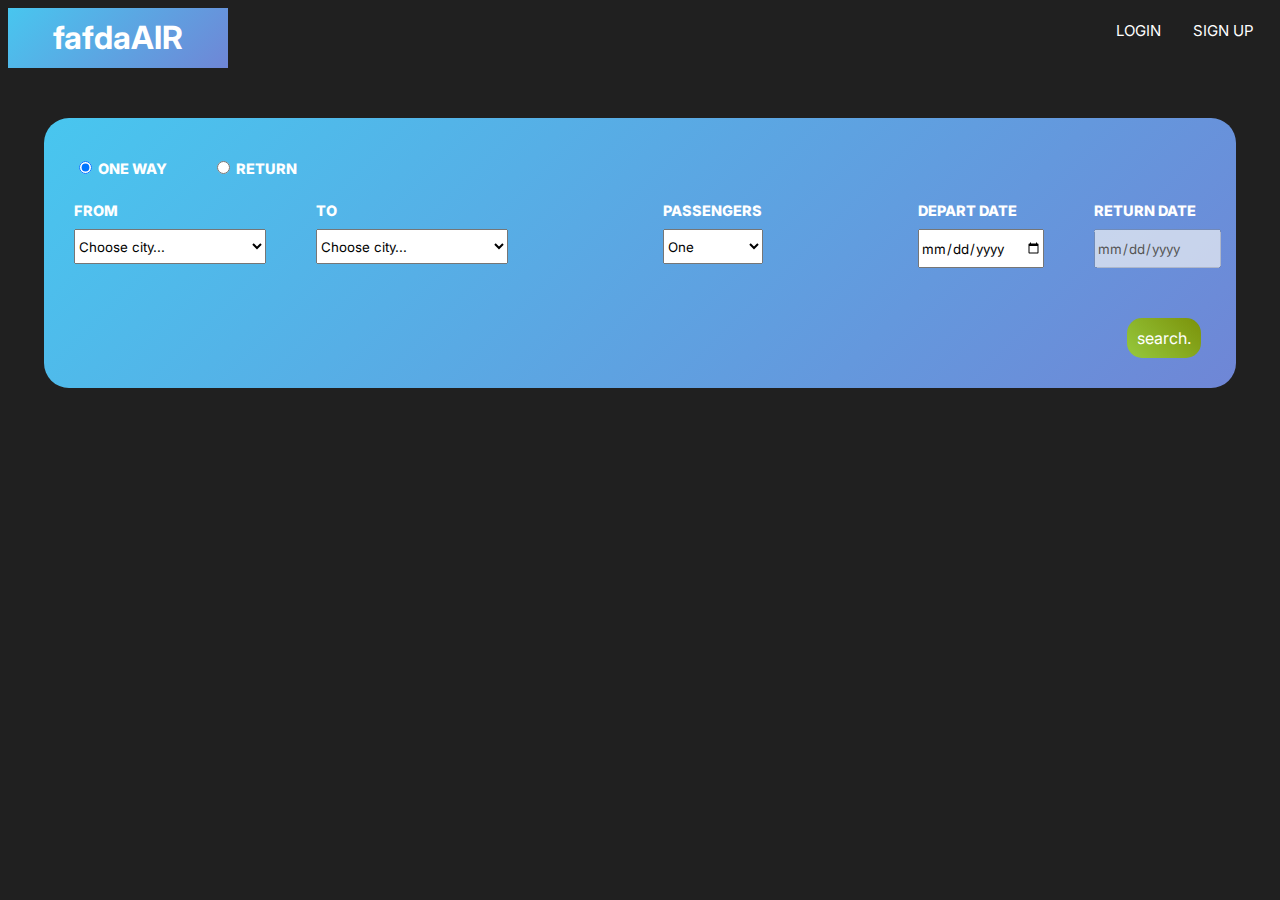
==== index.html @ 8e5125cc "more css work completed." ====
<!DOCTYPE html>
<html lang="en" dir="ltr">
    <head>
        <meta charset="utf-8">
        <title>Airline Ticket Booking</title>
        <link href="https://fonts.googleapis.com/css2?family=Inter:wght@300;400;500;600;700;800;900&display=swap" rel="stylesheet"> 
        <script src="https://ajax.googleapis.com/ajax/libs/jquery/3.4.1/jquery.min.js"></script>
        <script type="text/javascript">
            var username = "";
            function loadSearch() {
                $.get("search.html", function(data) {
                    $("div.body").html(data);
                });
            }
            function loadUser() {
                if (username.length === 0) {
                    $("div.logout").hide();
                    $("#display_username").hide();
                    $("div.login").show();
                    $("div.signup").show();
                }
                else {
                    $("div.logout").show();
                    $("#display_username").show();
                    $("div.login").hide();
                    $("div.signup").hide();
                }
                $("#display_username").text(username);
            }
            function loadlogin() {
                $.get("login.html", function(data) {
                    $("div.body").html(data);
                });
            }
            function loadsignup() {
                $.get("SignUp.html", function(data) {
                    $("div.body").html(data);
                });
            }

            $(document).ready(function () {
                $.get("logo.html", function(data) {
                    $("div.logo").html(data);
                });
                loadSearch();
                loadUser();
                $("#login").click(function() {
                    loadlogin();
                    loadUser();
                });
                $("#signup").click(function() {
                    loadsignup();
                    loadUser();
                });

                $("#logout").click(function() {
                    username = "";
                    loadUser();
                });
            });
        </script>
        <style>
            * {
                font-family: 'Inter', sans-serif;
            }
            
            body {
                background-color: #202020;
            }

            div.TopBar {
                display: flex;
                position: absolute;
                top: 20px;
                right: 10px;
                color: white;
            }

            div.TopBar button {
                margin: 0 10px;
                background-color: #202020;
                border-width: 0px;
                font-weight: 400;
                font-size: 15px;
                transition-duration: 0.2s;
                color: white;
            }

            div.TopBar button:hover {
                transform: scale(1.05);
                font-weight: 800;
            }

            div.TopBar #display_username {
                font-weight: 600;
            }
        </style>
    </head>
    <body>
        <div class="logo"></div>
        <div class="TopBar">
            <div id="display_username"></div>
            <div class="login">
                <button type="button" name="login" value="login" id="login">LOGIN</button>
            </div>
            <div class="signup">
                <button type="button" name="signup" value="signup" id="signup">SIGN UP</button>
            </div>
            <div class="logout">
                <button type="button" name="logout" value="logout" id="logout">LOGOUT</button>
            </div>
        </div>
        <div class="body" style="margin-top: 50px;"></div>
    </body>
</html>
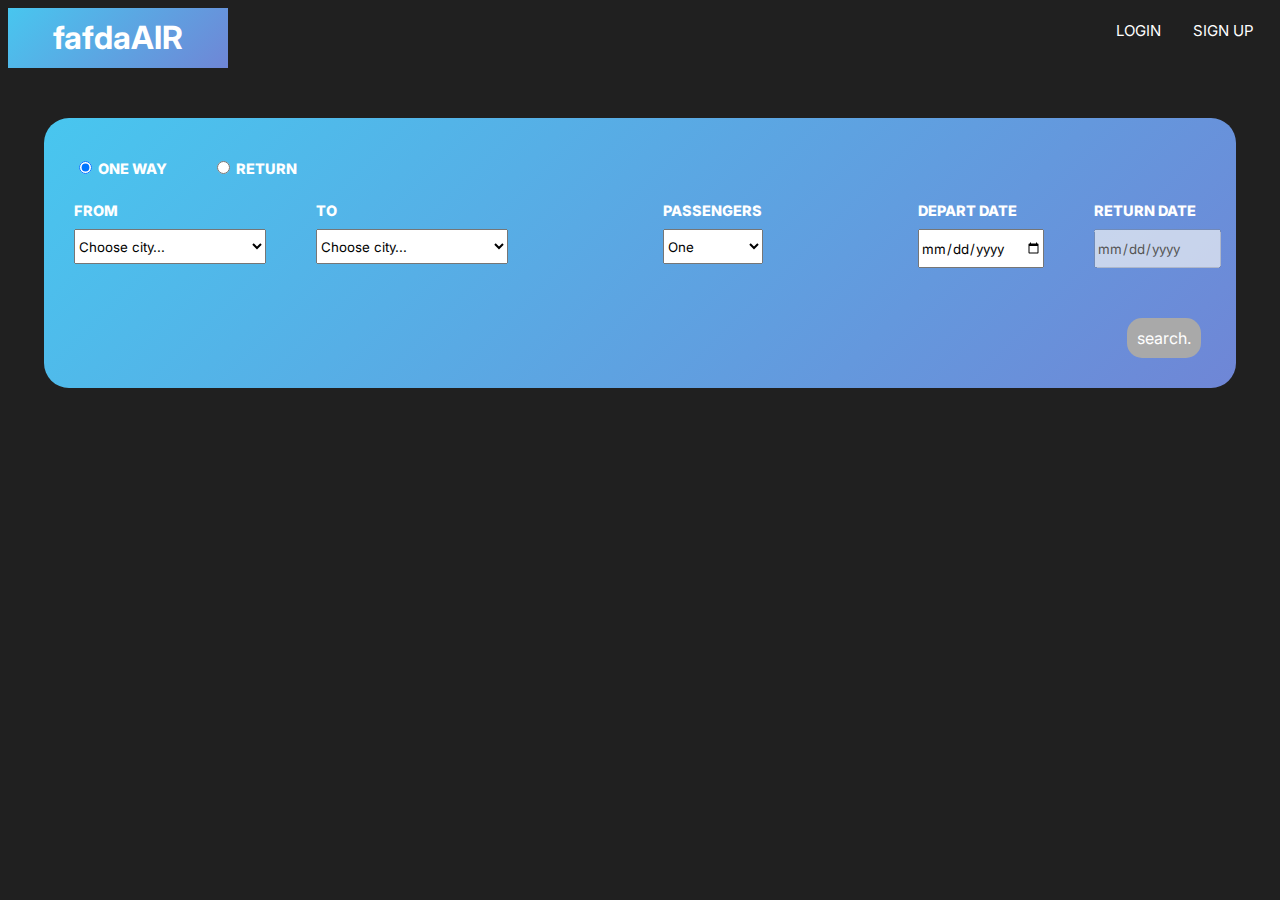
==== commit 20375347: "fixed bug in passenger entry list" ====
--- a/index.html
+++ b/index.html
@@ -5,60 +5,7 @@
         <title>Airline Ticket Booking</title>
         <link href="https://fonts.googleapis.com/css2?family=Inter:wght@300;400;500;600;700;800;900&display=swap" rel="stylesheet"> 
         <script src="https://ajax.googleapis.com/ajax/libs/jquery/3.4.1/jquery.min.js"></script>
-        <script type="text/javascript">
-            var username = "";
-            function loadSearch() {
-                $.get("search.html", function(data) {
-                    $("div.body").html(data);
-                });
-            }
-            function loadUser() {
-                if (username.length === 0) {
-                    $("div.logout").hide();
-                    $("#display_username").hide();
-                    $("div.login").show();
-                    $("div.signup").show();
-                }
-                else {
-                    $("div.logout").show();
-                    $("#display_username").show();
-                    $("div.login").hide();
-                    $("div.signup").hide();
-                }
-                $("#display_username").text(username);
-            }
-            function loadlogin() {
-                $.get("login.html", function(data) {
-                    $("div.body").html(data);
-                });
-            }
-            function loadsignup() {
-                $.get("SignUp.html", function(data) {
-                    $("div.body").html(data);
-                });
-            }
-
-            $(document).ready(function () {
-                $.get("logo.html", function(data) {
-                    $("div.logo").html(data);
-                });
-                loadSearch();
-                loadUser();
-                $("#login").click(function() {
-                    loadlogin();
-                    loadUser();
-                });
-                $("#signup").click(function() {
-                    loadsignup();
-                    loadUser();
-                });
-
-                $("#logout").click(function() {
-                    username = "";
-                    loadUser();
-                });
-            });
-        </script>
+        <script src="Javascript/index.js"></script>
         <style>
             * {
                 font-family: 'Inter', sans-serif;
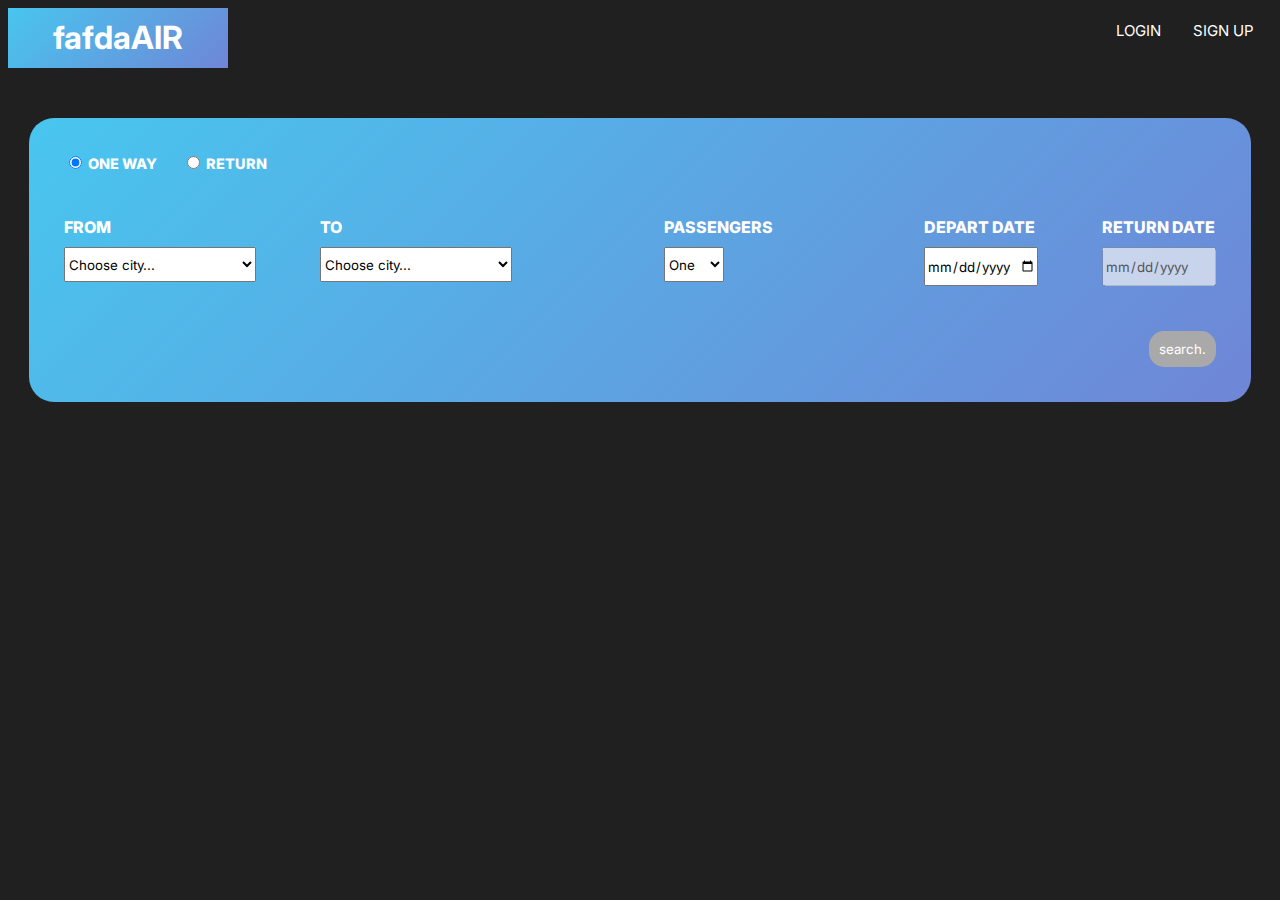
==== commit 628140be: "added admin console." ====
--- a/index.html
+++ b/index.html
@@ -13,6 +13,7 @@
             
             body {
                 background-color: #202020;
+                color: #ffffff;
             }
 
             div.TopBar {
@@ -41,18 +42,29 @@
             div.TopBar #display_username {
                 font-weight: 600;
             }
+
+            .admin {
+                display: none;
+            }
         </style>
     </head>
     <body>
         <div class="logo"></div>
         <div class="TopBar">
             <div id="display_username"></div>
+            
             <div class="login">
                 <button type="button" name="login" value="login" id="login">LOGIN</button>
             </div>
+            
             <div class="signup">
                 <button type="button" name="signup" value="signup" id="signup">SIGN UP</button>
             </div>
+            
+            <div class="admin">
+                <button type="button" name="admin" value="admin" id="admin">ADMIN CONSOLE</button>
+            </div>
+
             <div class="logout">
                 <button type="button" name="logout" value="logout" id="logout">LOGOUT</button>
             </div>
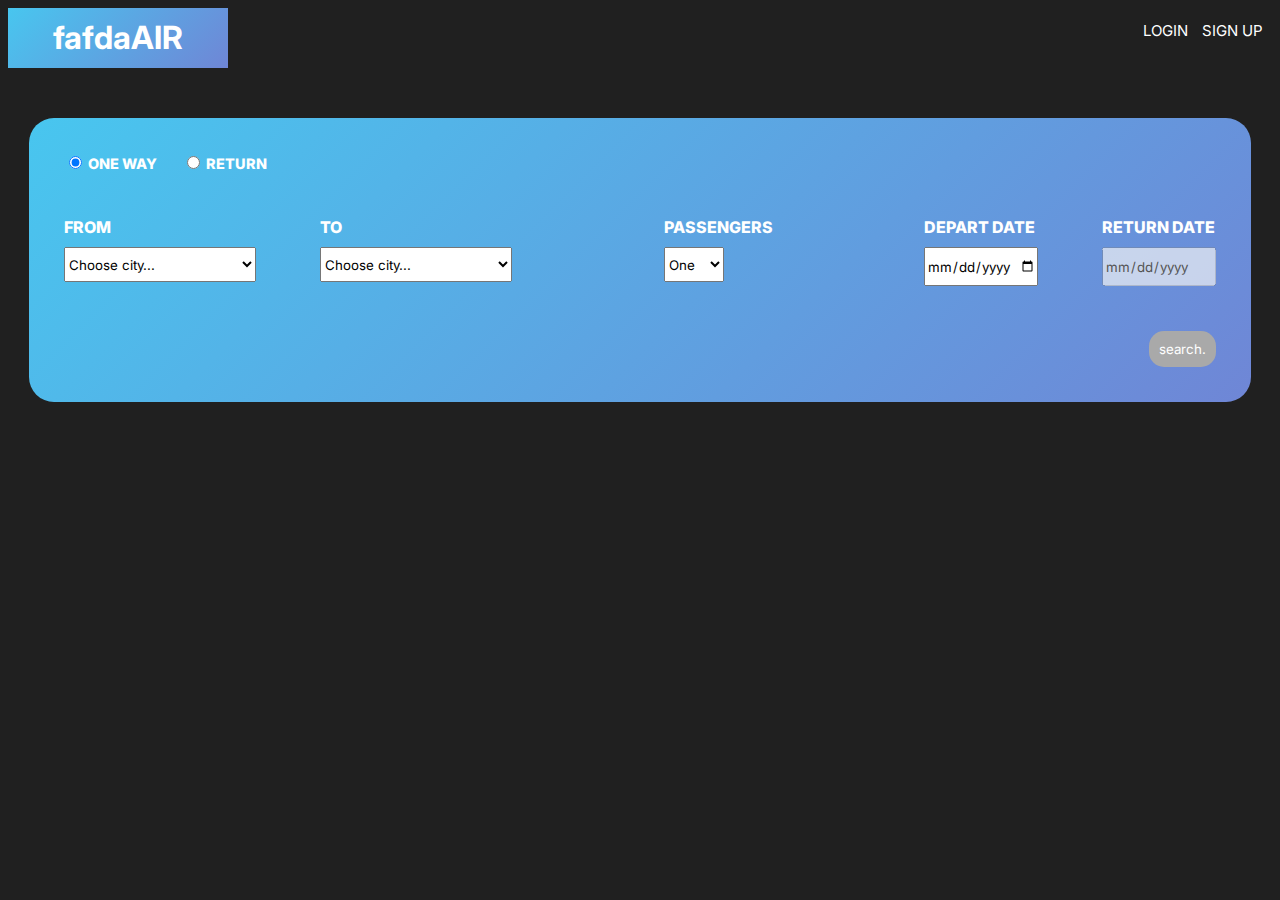
==== commit b43a4d88: "improved navigation." ====
--- a/index.html
+++ b/index.html
@@ -25,7 +25,7 @@
             }
 
             div.TopBar button {
-                margin: 0 10px;
+                margin: 0 1px;
                 background-color: #202020;
                 border-width: 0px;
                 font-weight: 400;
@@ -41,6 +41,7 @@
 
             div.TopBar #display_username {
                 font-weight: 600;
+                margin: 0 10px;
             }
 
             .admin {
@@ -51,12 +52,17 @@
     <body>
         <div class="logo"></div>
         <div class="TopBar">
+
             <div id="display_username"></div>
-            
+
+            <div class="bookedTickets">
+                <button type="button" name="bookedTickets" value="bookedTickets">BOOKED TICKETS</button>
+            </div>
+
             <div class="login">
                 <button type="button" name="login" value="login" id="login">LOGIN</button>
             </div>
-            
+
             <div class="signup">
                 <button type="button" name="signup" value="signup" id="signup">SIGN UP</button>
             </div>
@@ -68,6 +74,7 @@
             <div class="logout">
                 <button type="button" name="logout" value="logout" id="logout">LOGOUT</button>
             </div>
+            
         </div>
         <div class="body" style="margin-top: 50px;"></div>
     </body>
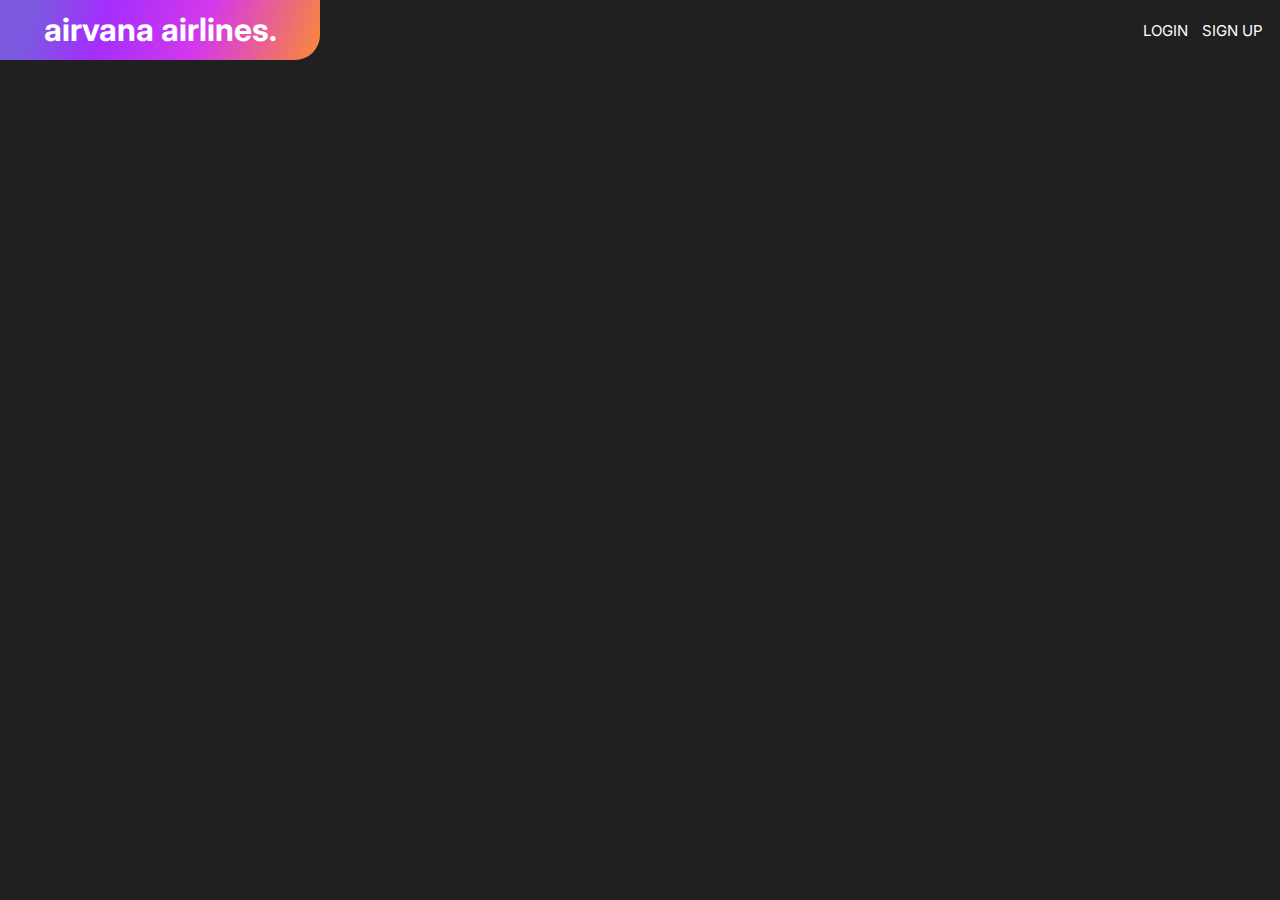
==== commit 7724e1f6: "changed airline name." ====
--- a/index.html
+++ b/index.html
@@ -2,7 +2,7 @@
 <html lang="en" dir="ltr">
     <head>
         <meta charset="utf-8">
-        <title>Airline Ticket Booking</title>
+        <title>airvana airlines.</title>
         <link href="https://fonts.googleapis.com/css2?family=Inter:wght@300;400;500;600;700;800;900&display=swap" rel="stylesheet"> 
         <script src="https://ajax.googleapis.com/ajax/libs/jquery/3.4.1/jquery.min.js"></script>
         <script src="Javascript/index.js"></script>
@@ -47,6 +47,16 @@
             .admin {
                 display: none;
             }
+
+            .back_srch {
+                display: none;
+            }
+
+            .logo {
+                position: absolute;
+                left: 0px;
+                top: 0px;
+            }
         </style>
     </head>
     <body>
@@ -57,6 +67,10 @@
 
             <div class="bookedTickets">
                 <button type="button" name="bookedTickets" value="bookedTickets">BOOKED TICKETS</button>
+            </div>
+            
+            <div class="back_srch">
+                <button type="button" name="back_srch">BACK TO SEARCH</button>
             </div>
 
             <div class="login">
@@ -76,6 +90,6 @@
             </div>
             
         </div>
-        <div class="body" style="margin-top: 50px;"></div>
+        <div class="body" style="margin-top: 100px;"></div>
     </body>
 </html>